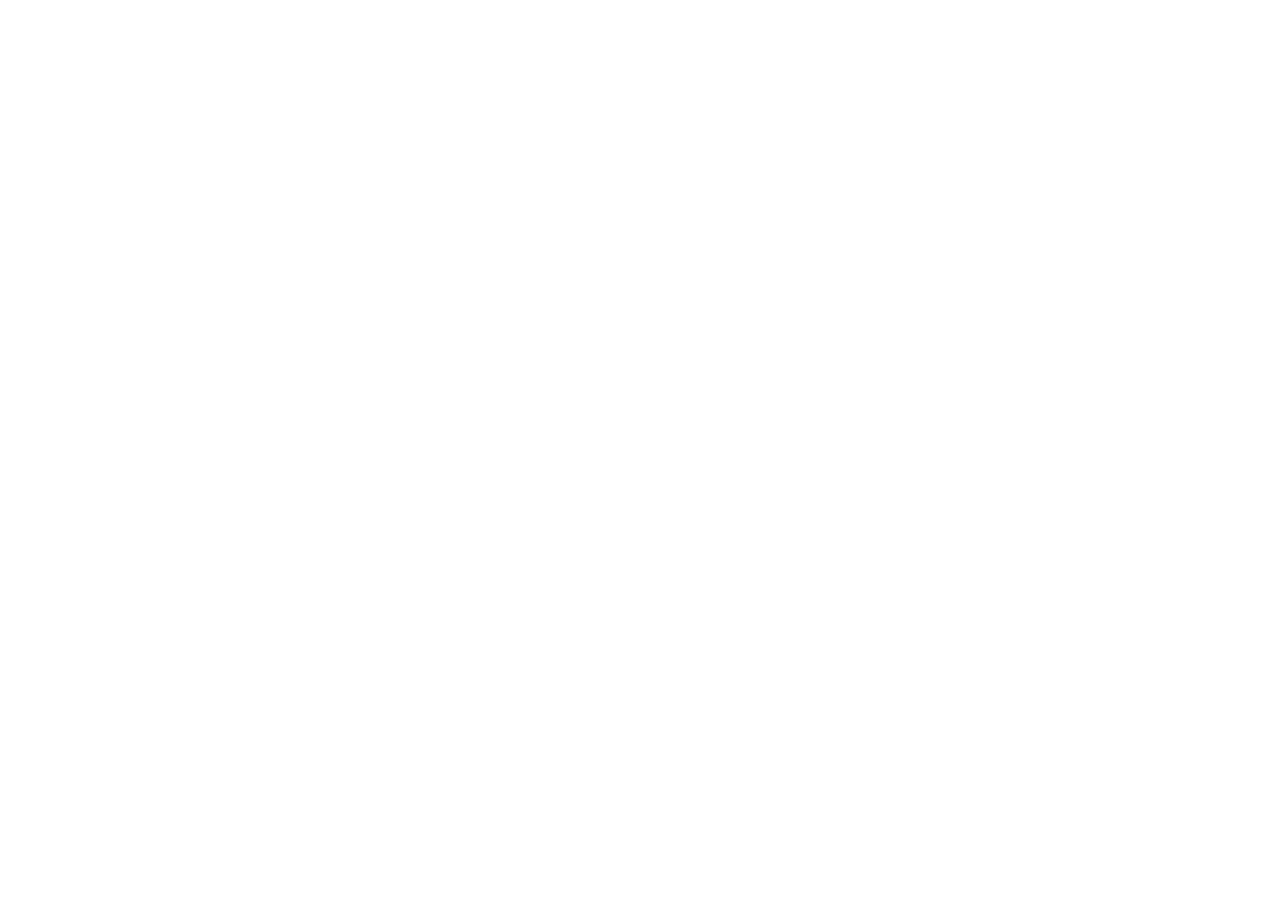
==== index.html @ e4b1b34f "Added the HTML Boilerplate for the project" ====
<!DOCTYPE html>
<html lang="en">
	<head>
		<meta charset="UTF-8" />
		<meta http-equiv="X-UA-Compatible" content="IE=edge" />
		<meta name="viewport" content="width=device-width, initial-scale=1.0" />
		<title>Odin Recipes: Home</title>
	</head>
	<body></body>
</html>
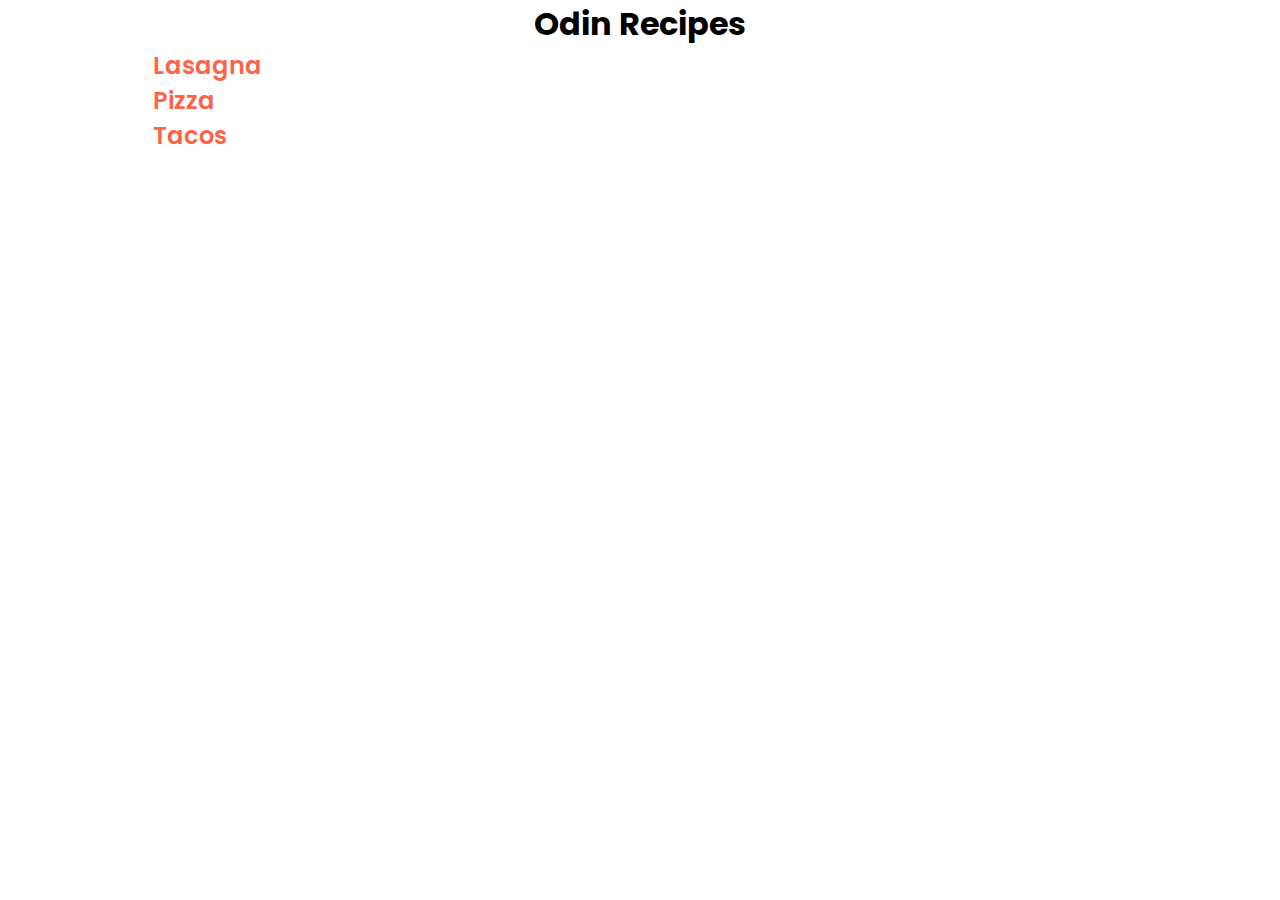
==== commit 3d7d71f2: "Final touches" ====
--- a/index.html
+++ b/index.html
@@ -4,7 +4,17 @@
 		<meta charset="UTF-8" />
 		<meta http-equiv="X-UA-Compatible" content="IE=edge" />
 		<meta name="viewport" content="width=device-width, initial-scale=1.0" />
+		<link rel="stylesheet" href="style.css" />
 		<title>Odin Recipes: Home</title>
 	</head>
-	<body></body>
+	<body>
+		<main class="container">
+			<h1>Odin Recipes</h1>
+			<ul class="linkslist">
+				<li><a href="./recipes/lasagna.html">Lasagna</a></li>
+				<li><a href="./recipes/pizza.html">Pizza</a></li>
+				<li><a href="./recipes/tacos.html">Tacos</a></li>
+			</ul>
+		</main>
+	</body>
 </html>
--- a/style.css
+++ b/style.css
@@ -0,0 +1,61 @@
+@import url("https://fonts.googleapis.com/css2?family=Poppins:ital,wght@0,100;0,300;0,600;0,700;0,900;1,100;1,300;1,500;1,700;1,900&display=swap");
+
+* {
+	padding: 0;
+	margin: 0;
+	box-sizing: border-box;
+}
+img {
+	width: 100%;
+	height: 600px;
+	object-fit: cover;
+}
+.container h1,
+h2,
+h3,
+h4,
+h5,
+h6 {
+	display: flex;
+	align-items: center;
+	justify-content: center;
+}
+body {
+	font-family: "Poppins", sans-serif;
+}
+.linkslist {
+	padding-left: 25px;
+}
+.linkslist li {
+	list-style: none;
+}
+.ingredients {
+	padding-left: 35px;
+}
+.steps {
+	padding-left: 35px;
+	padding-right: 35px;
+	padding-bottom: 50px;
+}
+li a {
+	font-size: 1.5rem;
+	font-weight: 600;
+	cursor: pointer;
+	text-decoration: none;
+	color: tomato;
+}
+.container {
+}
+.container p {
+	padding: 15px 20px 15px 20px;
+}
+@media (min-width: 768px) {
+	.container {
+		background: ;
+		width: 80%;
+		display: flex;
+		flex-direction: column;
+
+		margin: auto;
+	}
+}
